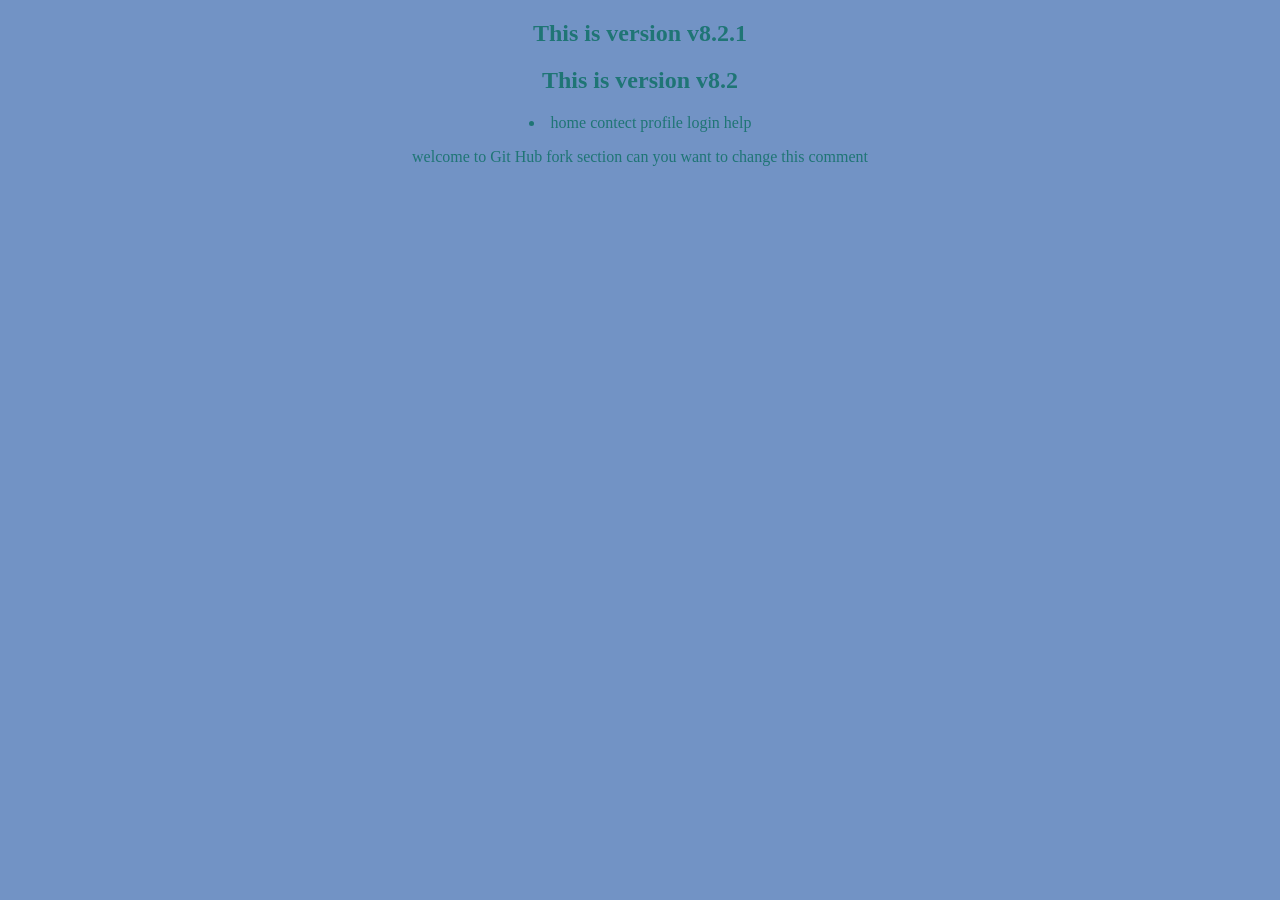
==== index.html @ 2dc07868 "I am adding new code  if you are interested you can add this code Update index.html" ====
<!DOCTYPE html>
<html lang="en">
<head>
    <meta charset="UTF-8">
    <meta name="viewport" content="width=device-width, initial-scale=1.0">
    <title>Git-repositoryPracticeFile</title>
    <link rel="stylesheet" href="style.css">
</head>
<body style="color: rgb(31, 117, 117);background-color: rgb(114, 147, 197); text-align: center; justify-content: center;">
    <h2>This is version  v8.2.1</h2>
    <h2>This is version  v8.2</h2>
    <li>
        <tr>
            <td>home</td>
            <td>contect</td>
            <td>profile</td>
            <td>login</td>
            <td>help</td>
        </tr>
        <p>welcome to Git Hub fork section can you want to change this comment </p>
    </li>
</body>
</html>
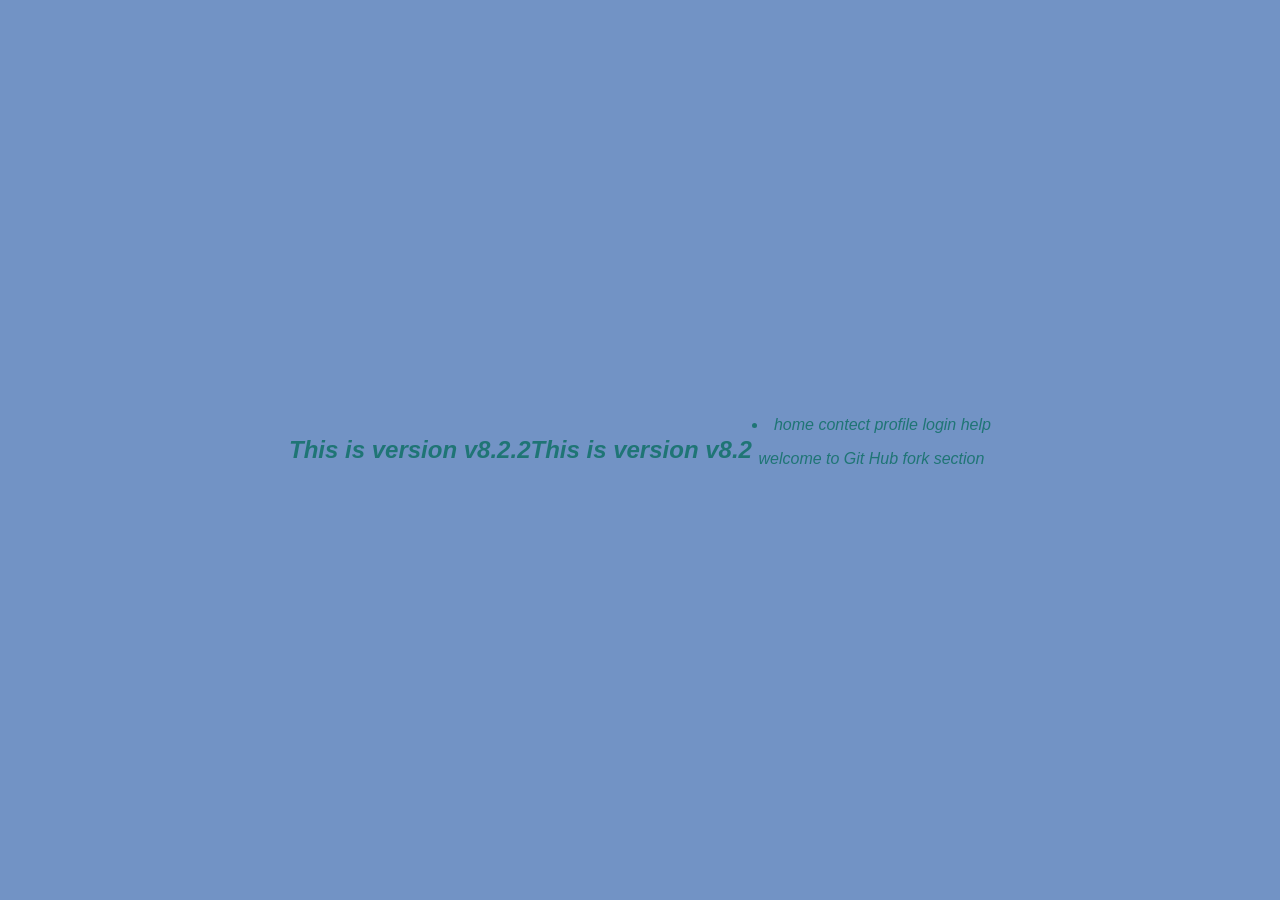
==== commit f531a5af: "v8.2.2" ====
--- a/index.html
+++ b/index.html
@@ -7,7 +7,7 @@
     <link rel="stylesheet" href="style.css">
 </head>
 <body style="color: rgb(31, 117, 117);background-color: rgb(114, 147, 197); text-align: center; justify-content: center;">
-    <h2>This is version  v8.2.1</h2>
+    <h2>This is version  v8.2.2</h2>
     <h2>This is version  v8.2</h2>
     <li>
         <tr>
@@ -17,7 +17,7 @@
             <td>login</td>
             <td>help</td>
         </tr>
-        <p>welcome to Git Hub fork section can you want to change this comment </p>
+        <p>welcome to Git Hub fork section </p>
     </li>
 </body>
 </html>
--- a/style.css
+++ b/style.css
@@ -0,0 +1,14 @@
+body{
+
+    font-family: Arial, Helvetica, sans-serif;
+    color: darkcyan;
+    margin: 0;
+    padding: 0;
+    display: flex;
+    justify-content: center;
+    align-items: center;
+    height: 100vh;
+    text-shadow: 3rem;
+    font-style: italic;
+    color: crimson;
+}
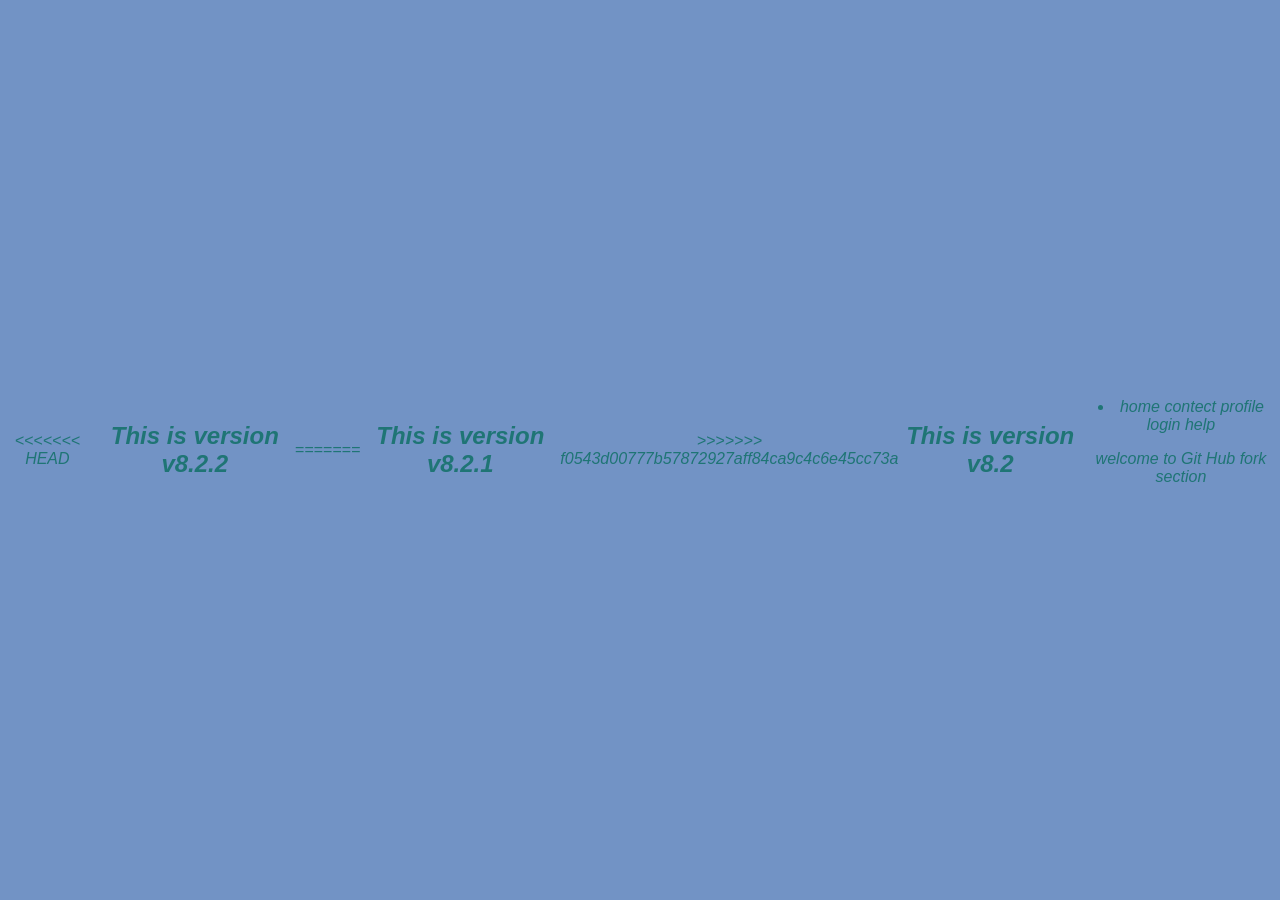
==== commit dee786c7: "this is v9 of merge" ====
--- a/index.html
+++ b/index.html
@@ -7,7 +7,11 @@
     <link rel="stylesheet" href="style.css">
 </head>
 <body style="color: rgb(31, 117, 117);background-color: rgb(114, 147, 197); text-align: center; justify-content: center;">
+<<<<<<< HEAD
     <h2>This is version  v8.2.2</h2>
+=======
+    <h2>This is version  v8.2.1</h2>
+>>>>>>> f0543d00777b57872927aff84ca9c4c6e45cc73a
     <h2>This is version  v8.2</h2>
     <li>
         <tr>
